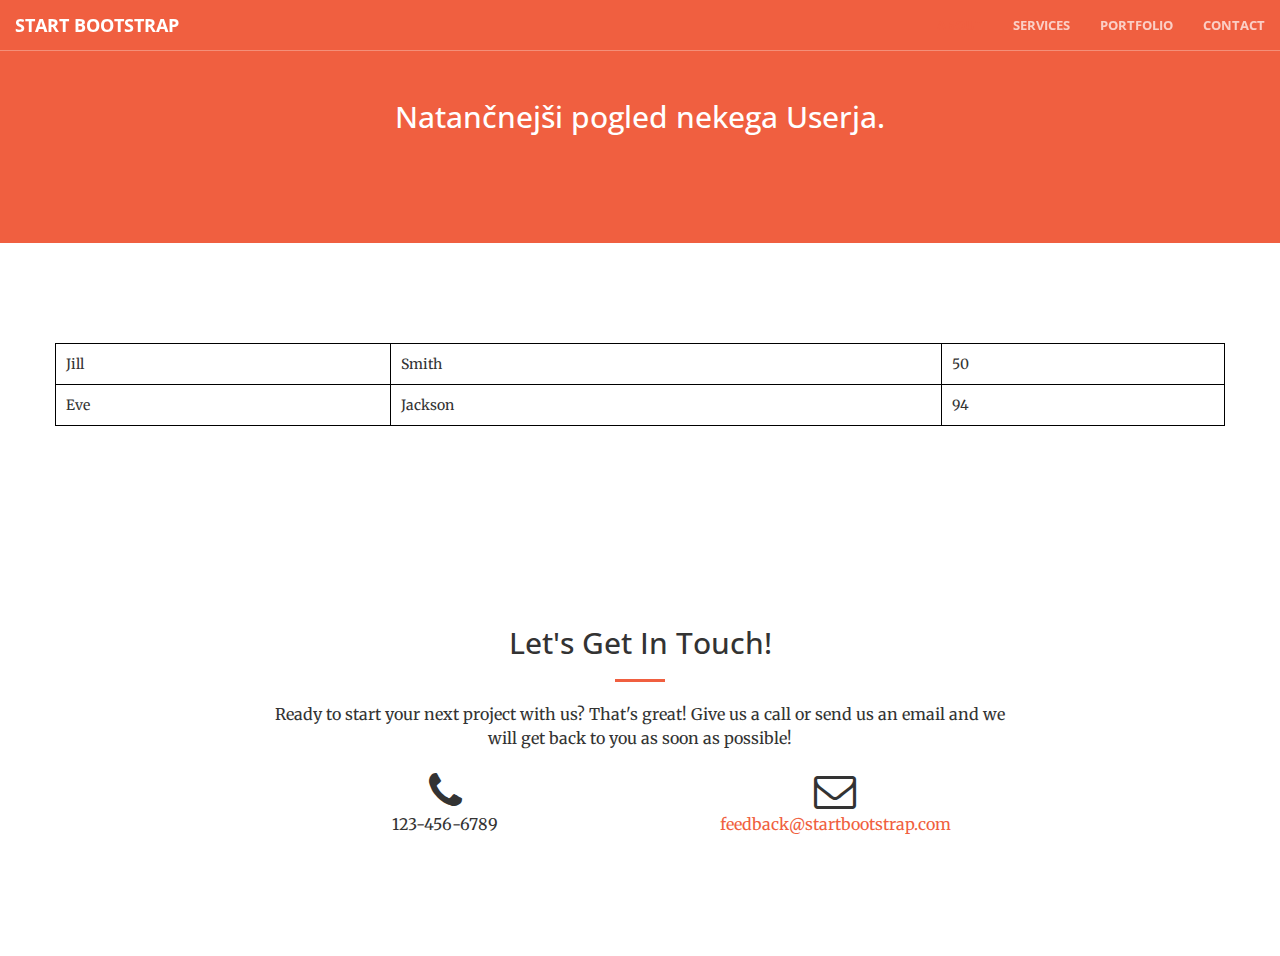
==== user_detail.html @ 69811897 "Right there" ====
<!DOCTYPE html>
<html lang="en">

<head>

    <meta charset="utf-8">
    <meta http-equiv="X-UA-Compatible" content="IE=edge">
    <meta name="viewport" content="width=device-width, initial-scale=1">
    <meta name="description" content="">
    <meta name="author" content="">

    <title>Creative - Start Bootstrap Theme</title>

    <!-- Bootstrap Core CSS -->
    <link rel="stylesheet" href="css/bootstrap.min.css" type="text/css">

    <!-- Custom Fonts -->
    <link href='http://fonts.googleapis.com/css?family=Open+Sans:300italic,400italic,600italic,700italic,800italic,400,300,600,700,800' rel='stylesheet' type='text/css'>
    <link href='http://fonts.googleapis.com/css?family=Merriweather:400,300,300italic,400italic,700,700italic,900,900italic' rel='stylesheet' type='text/css'>
    <link rel="stylesheet" href="font-awesome/css/font-awesome.min.css" type="text/css">

    <!-- Plugin CSS -->
    <link rel="stylesheet" href="css/animate.min.css" type="text/css">

    <!-- Custom CSS -->
    <link rel="stylesheet" href="css/creative.css" type="text/css">
    <link rel="stylesheet" href="css/custom.css" type="text/css">

    <!-- HTML5 Shim and Respond.js IE8 support of HTML5 elements and media queries -->
    <!-- WARNING: Respond.js doesn't work if you view the page via file:// -->
    <!--[if lt IE 9]>
        <script src="https://oss.maxcdn.com/libs/html5shiv/3.7.0/html5shiv.js"></script>
        <script src="https://oss.maxcdn.com/libs/respond.js/1.4.2/respond.min.js"></script>
    <![endif]-->

</head>

<body id="page-top">

    <nav id="mainNav" class="navbar navbar-default navbar-fixed-top">
        <div class="container-fluid">
            <!-- Brand and toggle get grouped for better mobile display -->
            <div class="navbar-header">
                <button type="button" class="navbar-toggle collapsed" data-toggle="collapse" data-target="#bs-example-navbar-collapse-1">
                    <span class="sr-only">Toggle navigation</span>
                    <span class="icon-bar"></span>
                    <span class="icon-bar"></span>
                    <span class="icon-bar"></span>
                </button>
                <a class="navbar-brand page-scroll" href="index.html">Start Bootstrap</a>
            </div>

            <!-- Collect the nav links, forms, and other content for toggling -->
            <div class="collapse navbar-collapse" id="bs-example-navbar-collapse-1">
                <ul class="nav navbar-nav navbar-right">
                    <li>
                        <a class="page-scroll" href="#about">About</a>
                    </li>
                    <li>
                        <a class="page-scroll" href="#services">Services</a>
                    </li>
                    <li>
                        <a class="page-scroll" href="#portfolio">Portfolio</a>
                    </li>
                    <li>
                        <a class="page-scroll" href="#contact">Contact</a>
                    </li>
                </ul>
            </div>
            <!-- /.navbar-collapse -->
        </div>
        <!-- /.container-fluid -->
    </nav>

    <section class="bg-primary" id="about">
        <div class="container">
            <div class="row">
                <div class="col-lg-8 col-lg-offset-2 text-center">
                    <h2 class="section-heading">Natančnejši pogled nekega Userja.</h2>
                </div>
            </div>
        </div>
    </section>

    <section>
        <div class="container">
            <div class="row">
                <table style="width:100%">
                    <tr>
                        <td>Jill</td>
                        <td>Smith</td>
                        <td>50</td>
                    </tr>
                    <tr>
                        <td>Eve</td>
                        <td>Jackson</td>
                        <td>94</td>
                    </tr>
                </table>
            </div>
        </div>
    </section>

    <section>
        <div class="container">
            <div class="row">
                <div class="col-lg-8 col-lg-offset-2 text-center">
                    <h2 class="section-heading">Let's Get In Touch!</h2>
                    <hr class="primary">
                    <p>Ready to start your next project with us? That's great! Give us a call or send us an email and we will get back to you as soon as possible!</p>
                </div>
                <div class="col-lg-4 col-lg-offset-2 text-center">
                    <i class="fa fa-phone fa-3x wow bounceIn"></i>
                    <p>123-456-6789</p>
                </div>
                <div class="col-lg-4 text-center">
                    <i class="fa fa-envelope-o fa-3x wow bounceIn" data-wow-delay=".1s"></i>
                    <p><a href="mailto:your-email@your-domain.com">feedback@startbootstrap.com</a></p>
                </div>
            </div>
        </div>
    </section>

    <!-- jQuery -->
    <script src="js/jquery.js"></script>

    <!-- Bootstrap Core JavaScript -->
    <script src="js/bootstrap.min.js"></script>

    <!-- Plugin JavaScript -->
    <script src="js/jquery.easing.min.js"></script>
    <script src="js/jquery.fittext.js"></script>
    <script src="js/wow.min.js"></script>

    <!-- Custom Theme JavaScript -->
    <script src="js/creative.js"></script>

</body>

</html>
---- css/creative.css ----
/*!
 * Start Bootstrap - Creative Bootstrap Theme (http://startbootstrap.com)
 * Code licensed under the Apache License v2.0.
 * For details, see http://www.apache.org/licenses/LICENSE-2.0.
 */

html,
body {
    width: 100%;
    height: 100%;
}

body {
    font-family: Merriweather,'Helvetica Neue',Arial,sans-serif;
}

hr {
    max-width: 50px;
    border-color: #f05f40;
    border-width: 3px;
}

hr.light {
    border-color: #fff;
}

a {
    color: #f05f40;
    -webkit-transition: all .35s;
    -moz-transition: all .35s;
    transition: all .35s;
}

a:hover,
a:focus {
    color: #eb3812;
}

h1,
h2,
h3,
h4,
h5,
h6 {
    font-family: 'Open Sans','Helvetica Neue',Arial,sans-serif;
}

p {
    margin-bottom: 20px;
    font-size: 16px;
    line-height: 1.5;
}

.bg-primary {
    background-color: #f05f40;
}

.bg-dark {
    color: #fff;
    background-color: #222;
}

.text-faded {
    color: rgba(255,255,255,.7);
}

section {
    padding: 100px 0;
}

aside {
    padding: 50px 0;
}

.no-padding {
    padding: 0;
}

.navbar-default {
    border-color: rgba(34,34,34,.05);
    font-family: 'Open Sans','Helvetica Neue',Arial,sans-serif;
    background-color: #fff;
    -webkit-transition: all .35s;
    -moz-transition: all .35s;
    transition: all .35s;
}

.navbar-default .navbar-header .navbar-brand {
    text-transform: uppercase;
    font-family: 'Open Sans','Helvetica Neue',Arial,sans-serif;
    font-weight: 700;
    color: #f05f40;
}

.navbar-default .navbar-header .navbar-brand:hover,
.navbar-default .navbar-header .navbar-brand:focus {
    color: #eb3812;
}

.navbar-default .nav > li>a,
.navbar-default .nav>li>a:focus {
    text-transform: uppercase;
    font-size: 13px;
    font-weight: 700;
    color: #222;
}

.navbar-default .nav > li>a:hover,
.navbar-default .nav>li>a:focus:hover {
    color: #f05f40;
}

.navbar-default .nav > li.active>a,
.navbar-default .nav>li.active>a:focus {
    color: #f05f40!important;
    background-color: transparent;
}

.navbar-default .nav > li.active>a:hover,
.navbar-default .nav>li.active>a:focus:hover {
    background-color: transparent;
}

@media(min-width:768px) {
    .navbar-default {
        border-color: rgba(255,255,255,.3);
        background-color: transparent;
    }

    .navbar-default .navbar-header .navbar-brand {
        color: rgba(255,255,255,.7);
    }

    .navbar-default .navbar-header .navbar-brand:hover,
    .navbar-default .navbar-header .navbar-brand:focus {
        color: #fff;
    }

    .navbar-default .nav > li>a,
    .navbar-default .nav>li>a:focus {
        color: rgba(255,255,255,.7);
    }

    .navbar-default .nav > li>a:hover,
    .navbar-default .nav>li>a:focus:hover {
        color: #fff;
    }

    .navbar-default.affix {
        border-color: rgba(34,34,34,.05);
        background-color: #fff;
    }

    .navbar-default.affix .navbar-header .navbar-brand {
        font-size: 14px;
        color: #f05f40;
    }

    .navbar-default.affix .navbar-header .navbar-brand:hover,
    .navbar-default.affix .navbar-header .navbar-brand:focus {
        color: #eb3812;
    }

    .navbar-default.affix .nav > li>a,
    .navbar-default.affix .nav>li>a:focus {
        color: #222;
    }

    .navbar-default.affix .nav > li>a:hover,
    .navbar-default.affix .nav>li>a:focus:hover {
        color: #f05f40;
    }
}

header {
    position: relative;
    width: 100%;
    min-height: auto;
    text-align: center;
    color: #fff;
    background-image: url(../img/header.jpg);
    background-position: center;
    -webkit-background-size: cover;
    -moz-background-size: cover;
    background-size: cover;
    -o-background-size: cover;
}

header .header-content {
    position: relative;
    width: 100%;
    padding: 100px 15px;
    text-align: center;
}

header .header-content .header-content-inner h1 {
    margin-top: 0;
    margin-bottom: 0;
    text-transform: uppercase;
    font-weight: 700;
}

header .header-content .header-content-inner hr {
    margin: 30px auto;
}

header .header-content .header-content-inner p {
    margin-bottom: 50px;
    font-size: 16px;
    font-weight: 300;
    color: rgba(255,255,255,.7);
}

@media(min-width:768px) {
    header {
        min-height: 100%;
    }

    header .header-content {
        position: absolute;
        top: 50%;
        padding: 0 50px;
        -webkit-transform: translateY(-50%);
        -ms-transform: translateY(-50%);
        transform: translateY(-50%);
    }

    header .header-content .header-content-inner {
        margin-right: auto;
        margin-left: auto;
        max-width: 1000px;
    }

    header .header-content .header-content-inner p {
        margin-right: auto;
        margin-left: auto;
        max-width: 80%;
        font-size: 18px;
    }
}

.section-heading {
    margin-top: 0;
}

.service-box {
    margin: 50px auto 0;
    max-width: 400px;
}

@media(min-width:992px) {
    .service-box {
        margin: 20px auto 0;
    }
}

.service-box p {
    margin-bottom: 0;
}

.portfolio-box {
    display: block;
    position: relative;
    margin: 0 auto;
    max-width: 650px;
}

.portfolio-box .portfolio-box-caption {
    display: block;
    position: absolute;
    bottom: 0;
    width: 100%;
    height: 100%;
    text-align: center;
    color: #fff;
    opacity: 0;
    background: rgba(240,95,64,.9);
    -webkit-transition: all .35s;
    -moz-transition: all .35s;
    transition: all .35s;
}

.portfolio-box .portfolio-box-caption .portfolio-box-caption-content {
    position: absolute;
    top: 50%;
    width: 100%;
    text-align: center;
    transform: translateY(-50%);
}

.portfolio-box .portfolio-box-caption .portfolio-box-caption-content .project-category,
.portfolio-box .portfolio-box-caption .portfolio-box-caption-content .project-name {
    padding: 0 15px;
    font-family: 'Open Sans','Helvetica Neue',Arial,sans-serif;
}

.portfolio-box .portfolio-box-caption .portfolio-box-caption-content .project-category {
    text-transform: uppercase;
    font-size: 14px;
    font-weight: 600;
}

.portfolio-box .portfolio-box-caption .portfolio-box-caption-content .project-name {
    font-size: 18px;
}

.portfolio-box:hover .portfolio-box-caption {
    opacity: 1;
}

@media(min-width:768px) {
    .portfolio-box .portfolio-box-caption .portfolio-box-caption-content .project-category {
        font-size: 16px;
    }

    .portfolio-box .portfolio-box-caption .portfolio-box-caption-content .project-name {
        font-size: 22px;
    }
}

.call-to-action h2 {
    margin: 0 auto 20px;
}

.text-primary {
    color: #f05f40;
}

.no-gutter > [class*=col-] {
    padding-right: 0;
    padding-left: 0;
}

.btn-default {
    border-color: #fff;
    color: #222;
    background-color: #fff;
    -webkit-transition: all .35s;
    -moz-transition: all .35s;
    transition: all .35s;
}

.btn-default:hover,
.btn-default:focus,
.btn-default.focus,
.btn-default:active,
.btn-default.active,
.open > .dropdown-toggle.btn-default {
    border-color: #ededed;
    color: #222;
    background-color: #f2f2f2;
}

.btn-default:active,
.btn-default.active,
.open > .dropdown-toggle.btn-default {
    background-image: none;
}

.btn-default.disabled,
.btn-default[disabled],
fieldset[disabled] .btn-default,
.btn-default.disabled:hover,
.btn-default[disabled]:hover,
fieldset[disabled] .btn-default:hover,
.btn-default.disabled:focus,
.btn-default[disabled]:focus,
fieldset[disabled] .btn-default:focus,
.btn-default.disabled.focus,
.btn-default[disabled].focus,
fieldset[disabled] .btn-default.focus,
.btn-default.disabled:active,
.btn-default[disabled]:active,
fieldset[disabled] .btn-default:active,
.btn-default.disabled.active,
.btn-default[disabled].active,
fieldset[disabled] .btn-default.active {
    border-color: #fff;
    background-color: #fff;
}

.btn-default .badge {
    color: #fff;
    background-color: #222;
}

.btn-primary {
    border-color: #f05f40;
    color: #fff;
    background-color: #f05f40;
    -webkit-transition: all .35s;
    -moz-transition: all .35s;
    transition: all .35s;
}

.btn-primary:hover,
.btn-primary:focus,
.btn-primary.focus,
.btn-primary:active,
.btn-primary.active,
.open > .dropdown-toggle.btn-primary {
    border-color: #ed431f;
    color: #fff;
    background-color: #ee4b28;
}

.btn-primary:active,
.btn-primary.active,
.open > .dropdown-toggle.btn-primary {
    background-image: none;
}

.btn-primary.disabled,
.btn-primary[disabled],
fieldset[disabled] .btn-primary,
.btn-primary.disabled:hover,
.btn-primary[disabled]:hover,
fieldset[disabled] .btn-primary:hover,
.btn-primary.disabled:focus,
.btn-primary[disabled]:focus,
fieldset[disabled] .btn-primary:focus,
.btn-primary.disabled.focus,
.btn-primary[disabled].focus,
fieldset[disabled] .btn-primary.focus,
.btn-primary.disabled:active,
.btn-primary[disabled]:active,
fieldset[disabled] .btn-primary:active,
.btn-primary.disabled.active,
.btn-primary[disabled].active,
fieldset[disabled] .btn-primary.active {
    border-color: #f05f40;
    background-color: #f05f40;
}

.btn-primary .badge {
    color: #f05f40;
    background-color: #fff;
}

.btn {
    border: 0;
    border-radius: 300px;
    text-transform: uppercase;
    font-family: 'Open Sans','Helvetica Neue',Arial,sans-serif;
    font-weight: 700;
}

.btn-xl {
    padding: 15px 30px;
}

::-moz-selection {
    text-shadow: none;
    color: #fff;
    background: #222;
}

::selection {
    text-shadow: none;
    color: #fff;
    background: #222;
}

img::selection {
    color: #fff;
    background: 0 0;
}

img::-moz-selection {
    color: #fff;
    background: 0 0;
}

body {
    webkit-tap-highlight-color: #222;
}
---- css/custom.css ----
table, th, td {
    -webkit-border-top-left-radius: 5px;
    -webkit-border-top-right-radius: 10px;
    -webkit-border-bottom-right-radius: 20px;
    -webkit-border-bottom-left-radius: 15px;
    -moz-border-radius-topleft: 5px;
    -moz-border-radius-topright: 10px;
    -moz-border-radius-bottomright: 20px;
    -moz-border-radius-bottomleft: 15px;
    border-top-left-radius: 5px;
    border-top-right-radius: 10px;
    border-bottom-right-radius: 20px;
    border-bottom-left-radius: 15px;
    border: 1px solid black;
    border-collapse: collapse;
    border-radius:10px;
    -moz-border-radius:10px;
    -webkit-border-radius:10px;
}
th, td {
    padding: 10px;
}
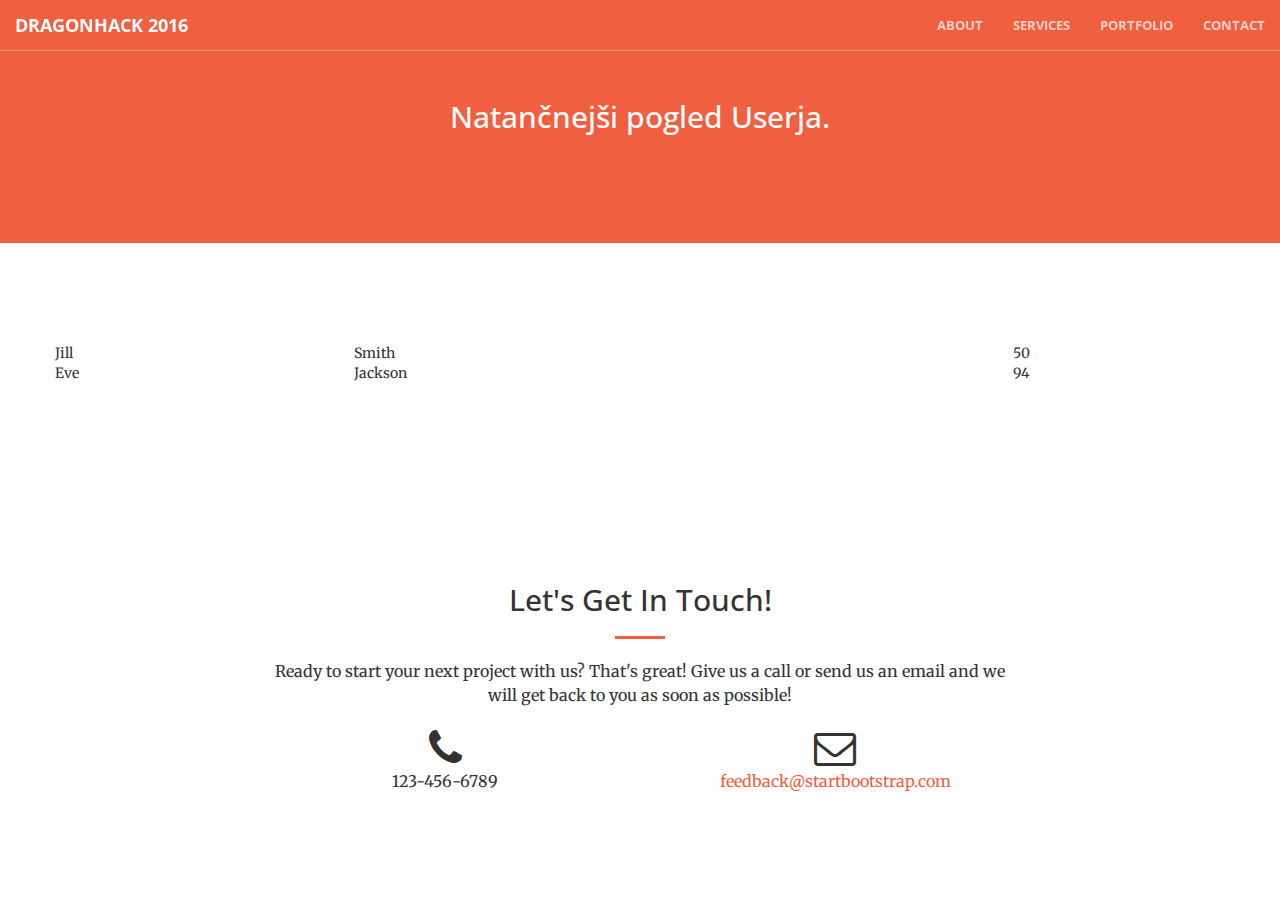
==== commit 8c950529: "Popravljene tabele." ====
--- a/user_detail.html
+++ b/user_detail.html
@@ -47,7 +47,7 @@
                     <span class="icon-bar"></span>
                     <span class="icon-bar"></span>
                 </button>
-                <a class="navbar-brand page-scroll" href="index.html">Start Bootstrap</a>
+                <a class="navbar-brand page-scroll" href="index.html">Dragonhack 2016</a>
             </div>
 
             <!-- Collect the nav links, forms, and other content for toggling -->
@@ -72,11 +72,11 @@
         <!-- /.container-fluid -->
     </nav>
 
-    <section class="bg-primary" id="about">
+    <section class="bg-primary">
         <div class="container">
             <div class="row">
                 <div class="col-lg-8 col-lg-offset-2 text-center">
-                    <h2 class="section-heading">Natančnejši pogled nekega Userja.</h2>
+                    <h2 class="section-heading">Natančnejši pogled Userja.</h2>
                 </div>
             </div>
         </div>
--- a/css/creative.css
+++ b/css/creative.css
@@ -3,6 +3,7 @@
  * Code licensed under the Apache License v2.0.
  * For details, see http://www.apache.org/licenses/LICENSE-2.0.
  */
+
 
 html,
 body {
